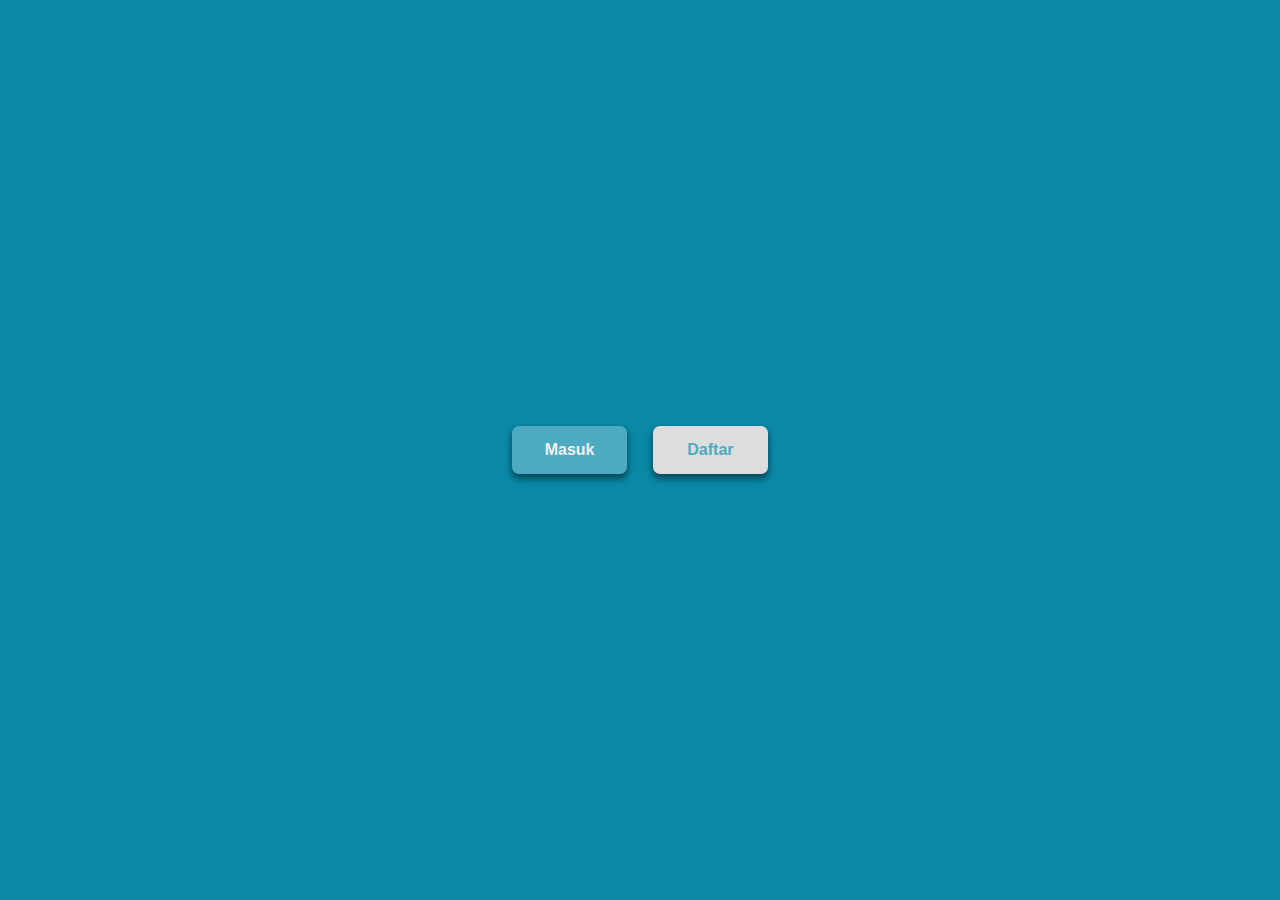
==== auth-menu.html @ 87277ef6 "Initial commit" ====
<!DOCTYPE html>
<html lang="en">
<head>
    <meta charset="UTF-8">
    <meta http-equiv="X-UA-Compatible" content="IE=edge">
    <meta name="viewport" content="width=device-width, initial-scale=1.0">
    <title>Autentikasi</title>
    <link rel="stylesheet" href="style.css">
</head>
<body>
    <div id="askTalkback">
        <div class="btn-div">
            <button class="btn-auth yes" onclick="location.href = 'login.html'">Masuk</button>
            <button class="btn-auth no" onclick="location.href = 'daftar.html'">Daftar</button>
        </div>
    </div>
</body>
</html>
---- style.css ----
body {
  background: #0989a7;
  font-family: Helvetica;
}
#introTitle, #askTalkback {
  position: absolute;
  top: 50%;
  left: 50%;
  transform: translate(-50%, -50%);
  color: white;
  text-align: center;
  line-height: 10px;
  text-shadow: 2px 2px 4px #0000009c;
  width: 100%;
}

#introTitle h1 {
    font-size: 40px;
}
#introTitle h2 {
    font-size: 30px;
}

.btn-div {
    margin: 30px auto;
    display: flex;
    justify-content: center;
    gap: 10%;
    width: 20%;
}

.btn-talkback {
    font-size: 20px;
    padding: 17px 0;
    width: 43%;
    border: none;
    border-radius: 3px;
    box-shadow: 0px 4px 7px 1px rgba(0,0,0,0.46);
    font-weight: bold;
}

.yes {
    background: #4dabc1;
    color: #f0f0f0;
}

.no {
    background: #dddddd;
    color: #4dabc1;
}

.btn-talkback:hover {
    position:relative;
    box-shadow: none;
    cursor: pointer;
    top: 4px;
}

.btn-div-auth {
    display: flex;
    flex-direction: column;
    gap: 20px;
}

.btn-auth {
    width: 270px;
    padding: 15px 0;
    border-radius: 7px;
    border: none;
    font-weight: bold;
    box-shadow: 0px 4px 6px 1px rgba(0,0,0,0.46);
    font-size: 16px;
}

.btn-auth:hover {
    position:relative;
    box-shadow: none;
    cursor: pointer;
    top: 4px;
}

.back-btn {
    margin: 20px;
}

.back-btn a {
    text-decoration: none;
    font-weight: bold;
    color: #0989a7;
    font-size: 20px;
}

.cb a {
    color: #0989a7;
}

.cb a:hover {color: #4dabc1; text-decoration: underline;}
.back-btn a:hover {color: #4dabc1; text-decoration: underline;}

.isi-form {
    margin: 0 auto;
    width: 300px;
    margin-top: 150px;
    text-align: center;
    display: flex;
    flex-direction: column;
}

.isi-form input {
    border: none;
    margin-bottom: 10px;
    width: 100%;
    padding: 10px;
    border-radius: 5px;
}

.cb {
    display: flex;
    font-size: 15px ;
    margin-top: 10px;
}

.isi-form input.cb-btn {
    height: 15px;
    width: 15px;
    margin-right: 10px;
}

.isi-form button {
    background: #0989a7;
    border: none;
    padding: 14px;
    width: 80%;
    margin-top: 15px;
    border-radius: 5px;
    font-weight: bold;
    font-size: 14px;
    color: white;
    box-shadow: 0px 1px 3px 1px rgba(0,0,0,0.46);
}

.isi-form button:hover {
    position:relative;
    box-shadow: none;
    cursor: pointer;
    top: 1px;
    background: #4dabc1;
}

@media only screen and (max-width: 768px) {
    .btn-div {
        width: 80%;
    }
}
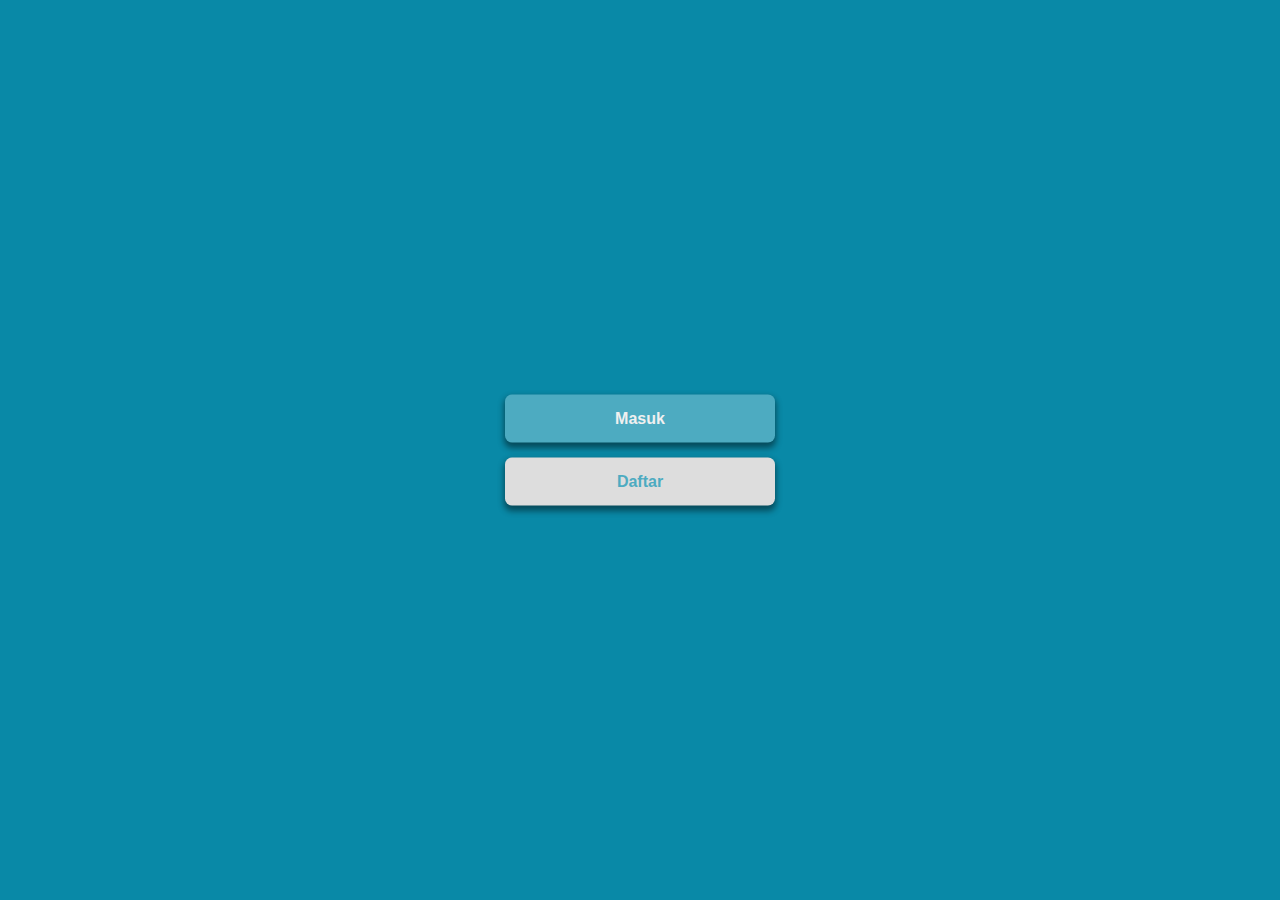
==== commit f2e297f2: "something" ====
--- a/auth-menu.html
+++ b/auth-menu.html
@@ -9,7 +9,7 @@
 </head>
 <body>
     <div id="askTalkback">
-        <div class="btn-div">
+        <div class="btn-div auth">
             <button class="btn-auth yes" onclick="location.href = 'login.html'">Masuk</button>
             <button class="btn-auth no" onclick="location.href = 'daftar.html'">Daftar</button>
         </div>
--- a/style.css
+++ b/style.css
@@ -1,6 +1,7 @@
 body {
   background: #0989a7;
   font-family: Helvetica;
+  margin: 0;
 }
 #introTitle, #askTalkback {
   position: absolute;
@@ -21,18 +22,30 @@
     font-size: 30px;
 }
 
+#askTalkback h1 {
+    font-size: 27px;
+}
+
 .btn-div {
     margin: 30px auto;
     display: flex;
     justify-content: center;
     gap: 10%;
-    width: 20%;
+    width: 80%;
+}
+
+.auth {
+    display: flex;
+    flex-direction: column;
+    align-items: center;
+    gap: 15px;
+    width: 100%;
 }
 
 .btn-talkback {
     font-size: 20px;
-    padding: 17px 0;
-    width: 43%;
+    padding: 15px 0;
+    width: 41%;
     border: none;
     border-radius: 3px;
     box-shadow: 0px 4px 7px 1px rgba(0,0,0,0.46);
@@ -98,39 +111,48 @@
 .back-btn a:hover {color: #4dabc1; text-decoration: underline;}
 
 .isi-form {
-    margin: 0 auto;
-    width: 300px;
-    margin-top: 150px;
+    position: absolute;
+    top: 50%;
+    left: 50%;
+    transform: translate(-50%, -50%);
+    width: 90vw;
     text-align: center;
     display: flex;
     flex-direction: column;
 }
 
+
 .isi-form input {
+    box-sizing: border-box;
     border: none;
     margin-bottom: 10px;
     width: 100%;
-    padding: 10px;
+    padding: 15px 10px;
     border-radius: 5px;
 }
 
 .cb {
     display: flex;
+    align-items: center;
     font-size: 15px ;
     margin-top: 10px;
+}
+
+.cb label {
+    margin-top: -6px;
 }
 
 .isi-form input.cb-btn {
     height: 15px;
     width: 15px;
-    margin-right: 10px;
+    margin-right: 7px;
 }
 
 .isi-form button {
     background: #0989a7;
     border: none;
     padding: 14px;
-    width: 80%;
+    width: 75%;
     margin-top: 15px;
     border-radius: 5px;
     font-weight: bold;
@@ -147,8 +169,119 @@
     background: #4dabc1;
 }
 
-@media only screen and (max-width: 768px) {
-    .btn-div {
-        width: 80%;
-    }
+main {
+    padding: 25px;
+    display: flex;
+    flex-direction: column;
+    text-align: center;
+    height: calc(100vh + 250px);
+}
+
+.card {
+    box-sizing: border-box;
+    border-radius: 8px;
+    background: white;
+    width: 100%;
+    padding: 20px;
+    box-shadow: 0px 4px 8px 2px rgba(0,0,0,0.46);
+    margin-bottom: 30px;
+}
+
+.card:hover {
+    scale: 1.05;
+    transition: .4s;
+}
+
+.beranda-head {
+    display: flex;
+    flex-direction: column;
+}
+
+.user-prof {
+    display: flex;
+    align-items: center;
+}
+
+.user-prof img {
+    width: 60px;
+    border-radius: 100%;
+}
+
+.user-prof p {
+    margin-left: 20px;
+    font-weight: bold;
+    font-size: 20px;
+}
+
+.fg-search input {
+    box-sizing: border-box;
+    width: 100%;
+    margin-top: 15px;
+    padding: 10px;
+    background: #ececec;
+    border: none;
+    border-radius: 8px;
+}
+
+.welc {
+    box-sizing: border-box;
+    background: #0989a7;
+    color: white;
+    text-align: left;
+    padding: 5px 25px;
+    line-height: 25px;
+}
+
+.items {
+    box-sizing: border-box;
+    display: grid;
+    grid-template-columns: 50% 50%;
+}
+
+.items .card {
+    margin: 10px auto;
+    width: 93%;
+    padding: 0;
+}
+
+.gambar img {
+    width: 100%;
+    border-radius:8px 8px 0 0 ;
+}
+
+.teks {
+    padding: 3px 0;
+}
+
+footer {
+    height: 10%;
+    position: fixed;
+    bottom: 0;
+    background: #fff;
+    display: flex;
+    width: 100%;
+    justify-content: space-around;
+    box-sizing: border-box;
+}
+
+.ikon {
+    box-sizing: border-box;
+    line-height: 3px;
+    display: flex;
+    flex-direction: column;
+    justify-content:center ;
+    align-items: center;
+}
+
+.ikon img {
+    width: 35px;
+    padding-top: 5px;
+}
+
+.ikon p {
+    font-size: 15px;
+}
+
+.ikon:hover {
+    background: #e4e4e4;
 }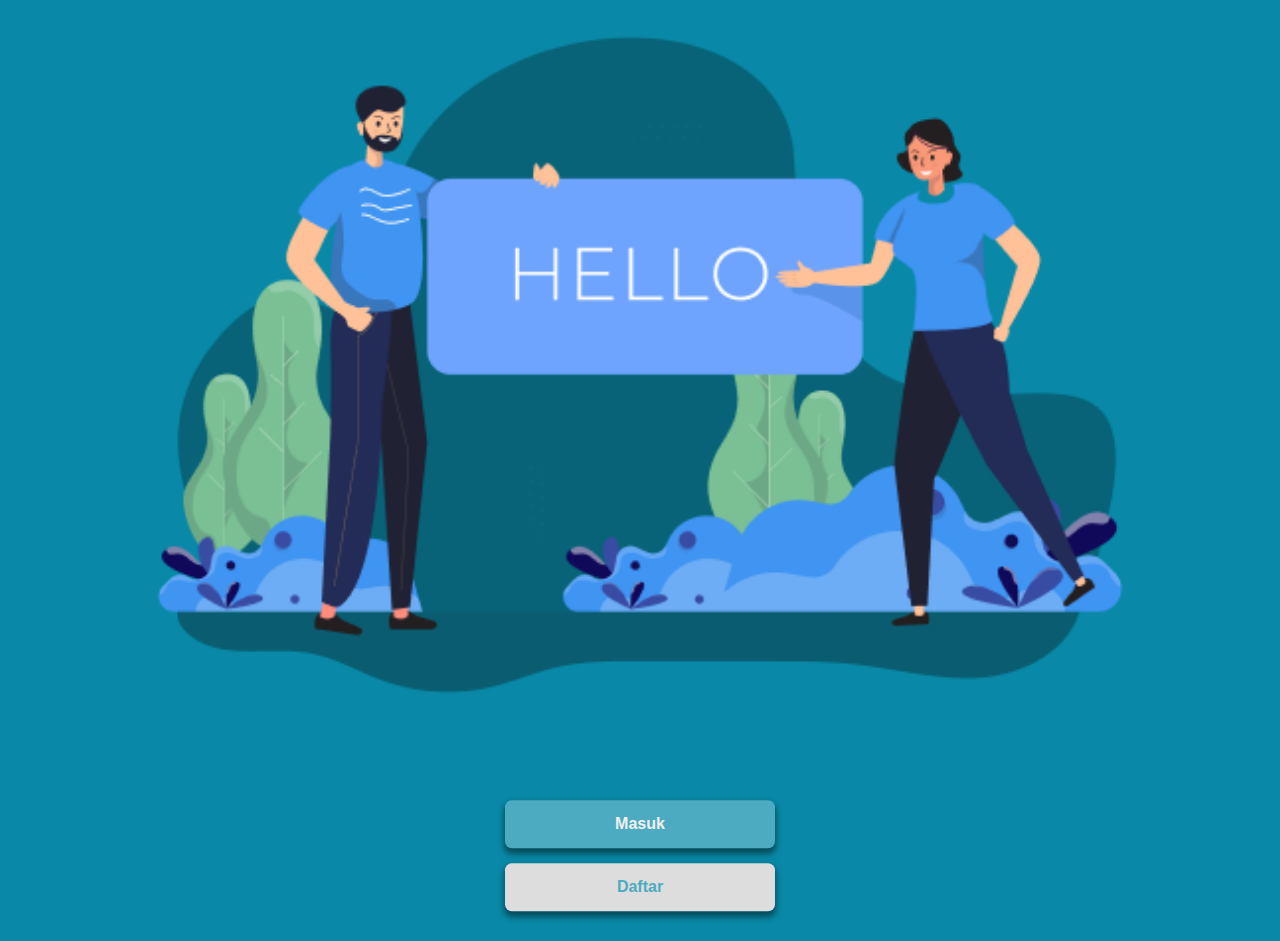
==== commit 3d5517c6: "design" ====
--- a/auth-menu.html
+++ b/auth-menu.html
@@ -9,6 +9,7 @@
 </head>
 <body>
     <div id="askTalkback">
+        <img src="img/hello.png" alt="">
         <div class="btn-div auth">
             <button class="btn-auth yes" onclick="location.href = 'login.html'">Masuk</button>
             <button class="btn-auth no" onclick="location.href = 'daftar.html'">Daftar</button>
--- a/style.css
+++ b/style.css
@@ -15,6 +15,10 @@
   width: 100%;
 }
 
+#askTalkback img {
+    width: 80%;
+}
+
 #introTitle h1 {
     font-size: 40px;
 }
@@ -67,6 +71,12 @@
     box-shadow: none;
     cursor: pointer;
     top: 4px;
+}
+
+.isi-form img {
+    width: 150px;
+    margin: 0 auto;
+    margin-bottom: -40px;
 }
 
 .btn-div-auth {
@@ -121,6 +131,10 @@
     flex-direction: column;
 }
 
+.isi-form h1 {
+    margin-bottom: 40px;
+}
+
 
 .isi-form input {
     box-sizing: border-box;
@@ -214,8 +228,6 @@
 }
 
 .fg-search input {
-    box-sizing: border-box;
-    width: 100%;
     margin-top: 15px;
     padding: 10px;
     background: #ececec;
@@ -224,11 +236,10 @@
 }
 
 .welc {
-    box-sizing: border-box;
     background: #0989a7;
     color: white;
     text-align: left;
-    padding: 5px 25px;
+    padding: 5px 20px;
     line-height: 25px;
 }
 
